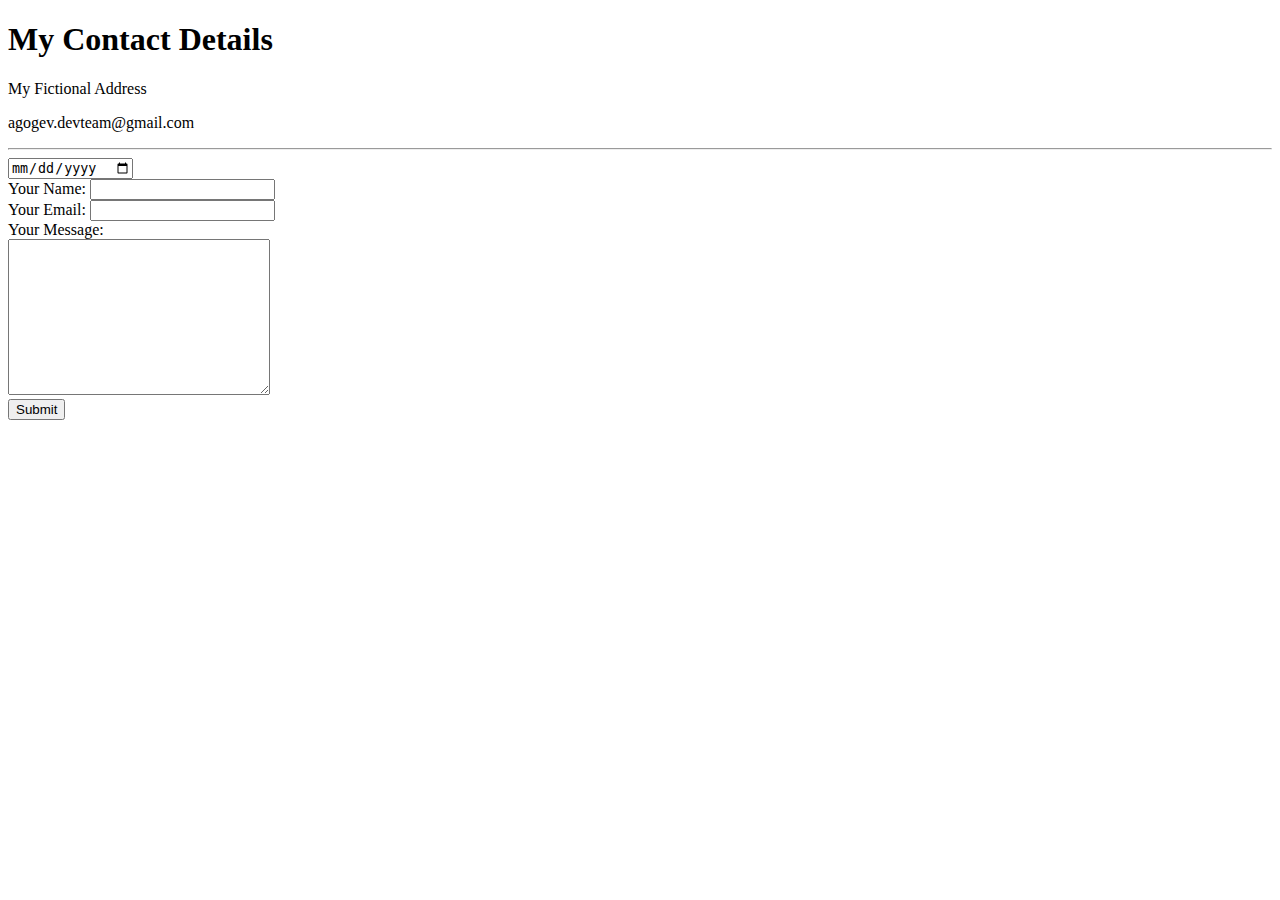
==== Contact Me.html @ 7576abed "cv to be updated!" ====
<!DOCTYPE html>
<!-- saved from url=(0048)https://angelabauer.github.io/cv/contact-me.html -->
<html><head><meta http-equiv="Content-Type" content="text/html; charset=UTF-8">
    
    <title>Contact Me</title>
    <link rel="stylesheet" href="./Contact Me_files/styles.css">
  </head>
  <body>
    <h1>My Contact Details</h1>
    <p>My Fictional Address</p>
    
    <p>agogev.devteam@gmail.com</p>
    <hr>
    <input type="date">
    <form action="mailto:agogev.devteam@gmail.com" method="post" enctype="text/plain">
      <label>Your Name:</label>
      <input type="text" name="yourName" value=""><br>
      <label>Your Email:</label>
      <input type="email" name="yourEmail" value=""><br>
      <label>Your Message:</label><br>
      <textarea name="yourMessage" rows="10" cols="30"></textarea><br>
      <input type="submit" name="">
    </form>
  

</body></html>
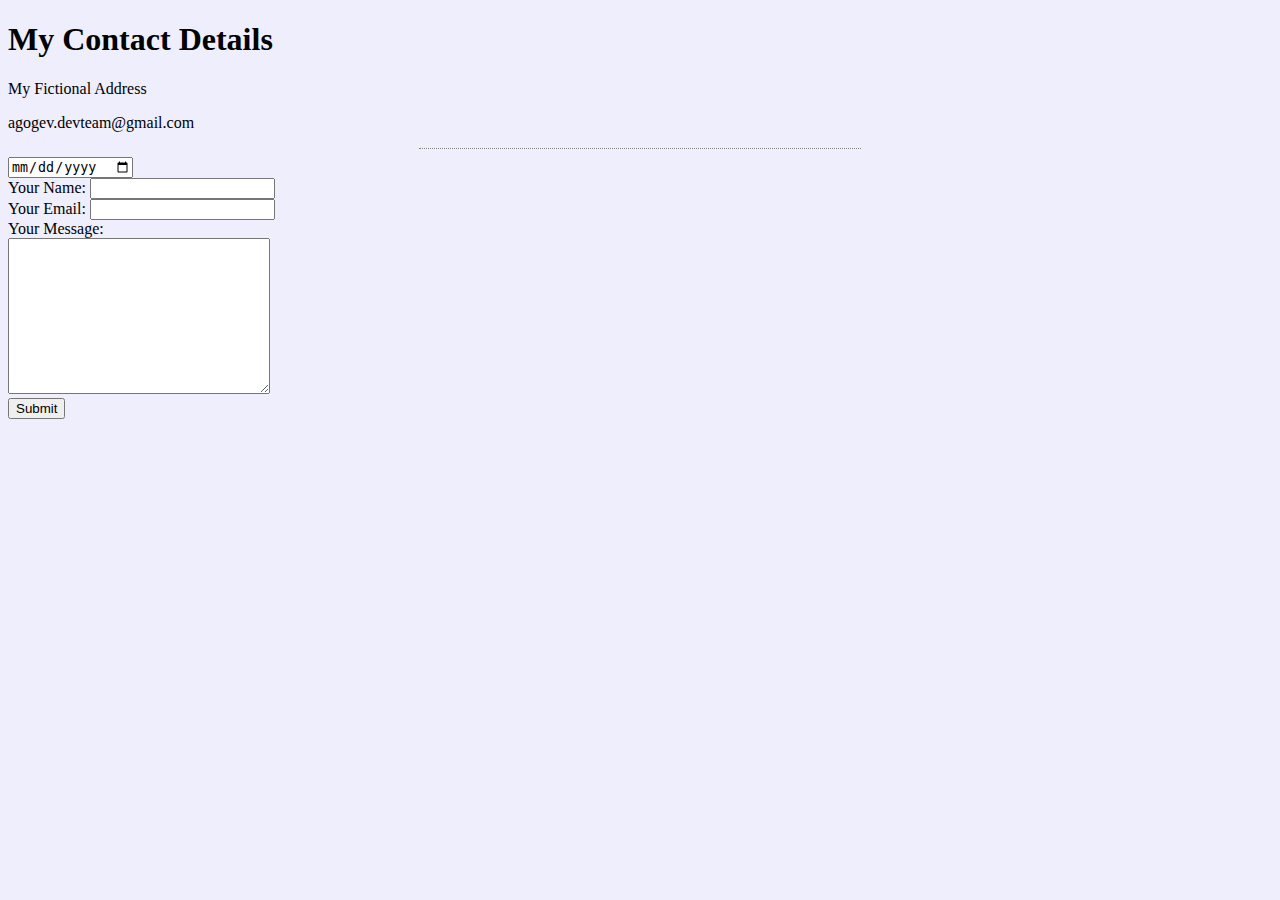
==== commit 78823290: "css" ====
--- a/Contact Me.html
+++ b/Contact Me.html
@@ -3,7 +3,7 @@
 <html><head><meta http-equiv="Content-Type" content="text/html; charset=UTF-8">
     
     <title>Contact Me</title>
-    <link rel="stylesheet" href="./Contact Me_files/styles.css">
+    <link rel="stylesheet" href="./css/styles.css">
   </head>
   <body>
     <h1>My Contact Details</h1>
--- a/css/styles.css
+++ b/css/styles.css
@@ -0,0 +1,11 @@
+body {
+    background-color: rgba(216, 216, 250, 0.438);
+  }
+
+  hr {
+      background-color: aliceblue;
+      border-style: dotted none none;
+      width: 35%;
+      
+      color: gray;
+  }